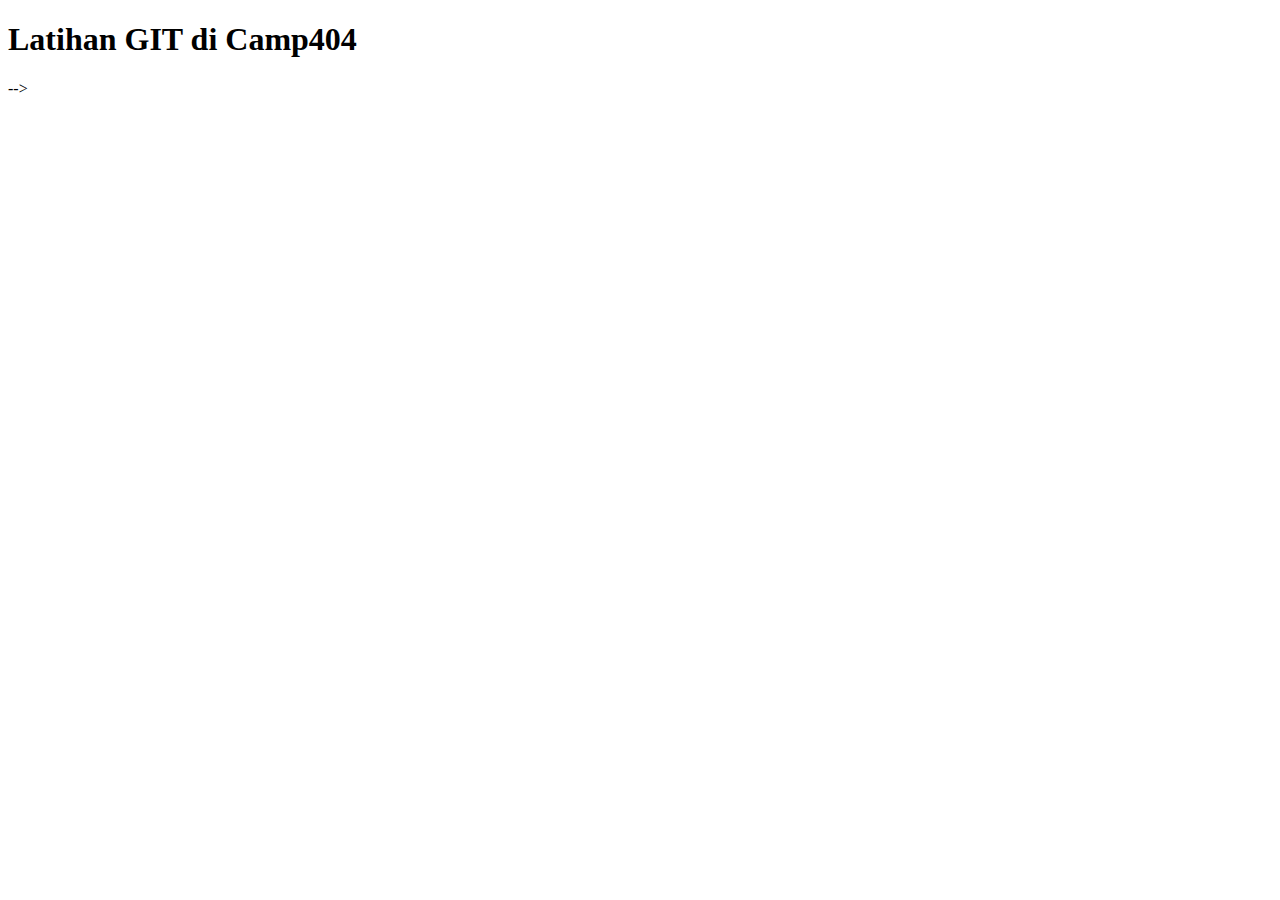
==== index.html @ 91bf2d07 "menambahkan index.html" ====
<!DOCTYPE html>
<html lang="en">
<head>
    <meta charset="UTF-8">
    <meta name="viewport" content="width=device-width, initial-scale=1.0">
    <title>Latihan GIT</title>
</head>
<body>
    <h1>Latihan GIT di Camp404</h1>
</body>
</html>-->
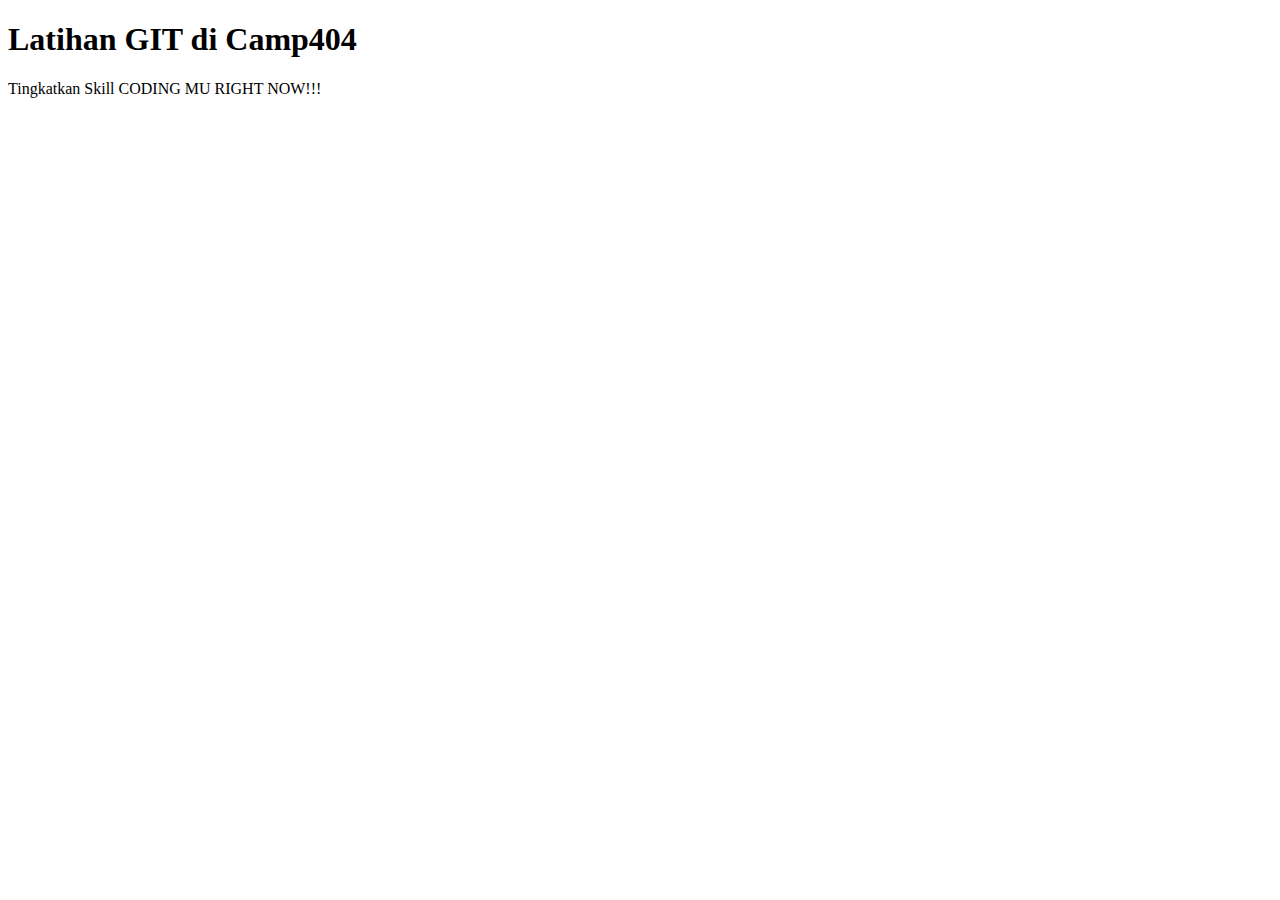
==== commit 4464f848: "menambahkan css+modif html" " ; ." ====
--- a/index.html
+++ b/index.html
@@ -3,9 +3,14 @@
 <head>
     <meta charset="UTF-8">
     <meta name="viewport" content="width=device-width, initial-scale=1.0">
+    <link rel="stylsheet" href="style.css">
+    <link rel="stylsheet" href="responsive.css">
     <title>Latihan GIT</title>
 </head>
 <body>
-    <h1>Latihan GIT di Camp404</h1>
+    <header>
+        <h1>Latihan GIT di Camp404</h1>
+        <p>Tingkatkan Skill CODING MU RIGHT NOW!!!</p>
+    </header>
 </body>
-</html>-->+</html>--- a/style.css
+++ b/style.css
@@ -0,0 +1,12 @@
+header{
+    margin:0 auto;
+    text-align: center;
+}
+h1{
+    font-family: Arial, Helvetica, sans-serif;
+    font-size: 14px;
+    font-weight: normal;
+}
+p{
+    font-size: 10px;
+}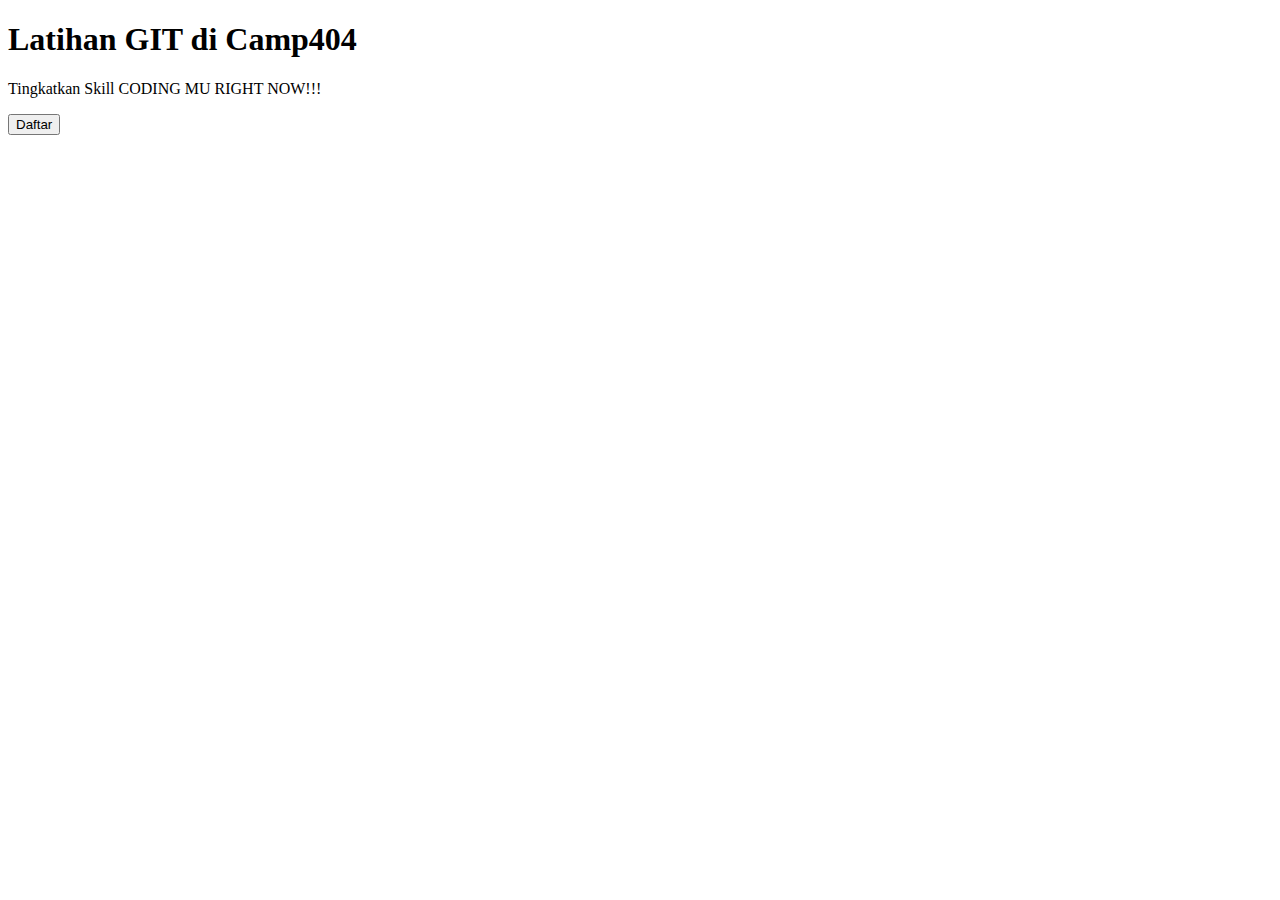
==== commit 0eb53492: "mengubah index.html dari komputer" ====
--- a/index.html
+++ b/index.html
@@ -11,6 +11,7 @@
     <header>
         <h1>Latihan GIT di Camp404</h1>
         <p>Tingkatkan Skill CODING MU RIGHT NOW!!!</p>
+        <button>Daftar</button>
     </header>
 </body>
 </html>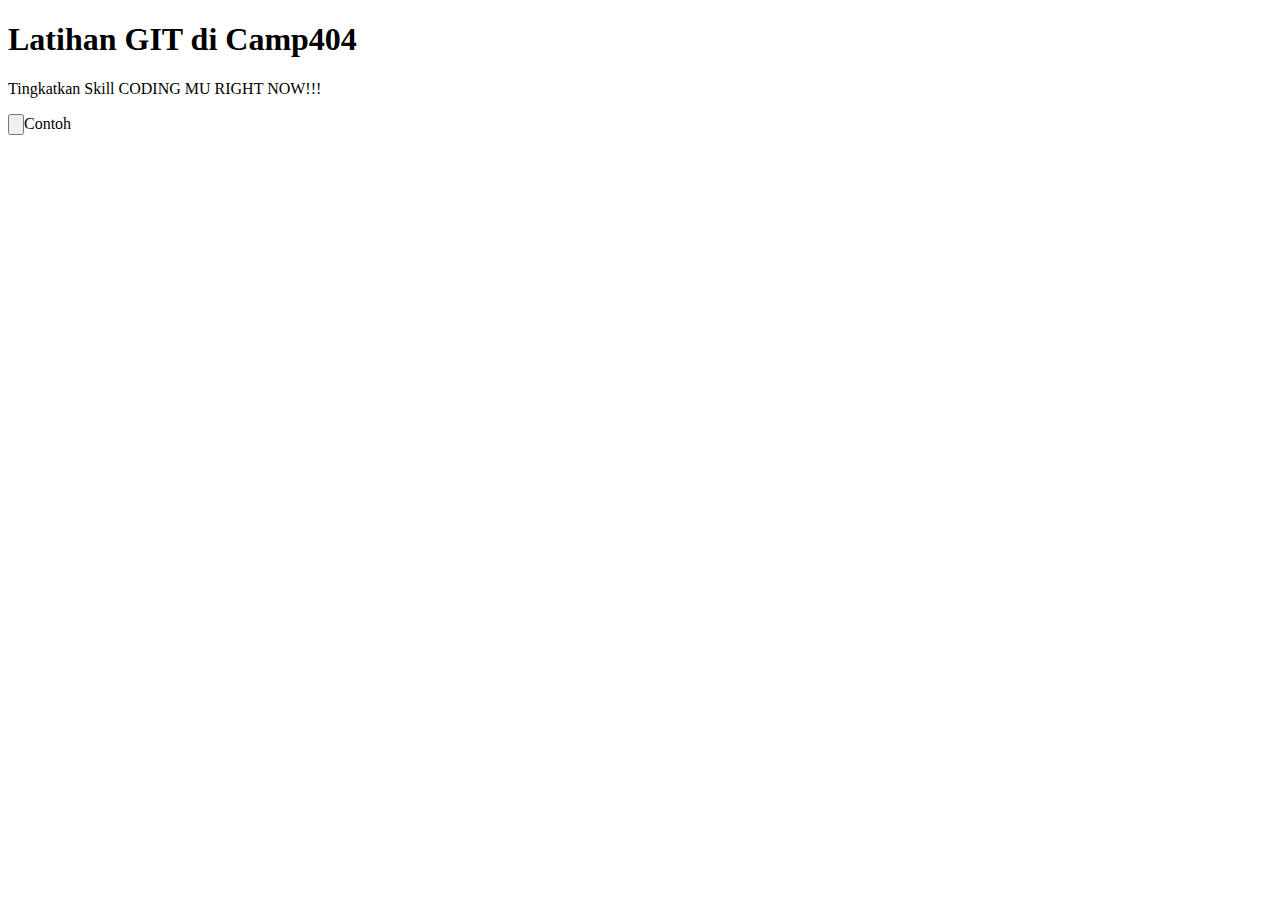
==== commit 25737483: "mengubah index.html dari github" ====
--- a/index.html
+++ b/index.html
@@ -11,7 +11,7 @@
     <header>
         <h1>Latihan GIT di Camp404</h1>
         <p>Tingkatkan Skill CODING MU RIGHT NOW!!!</p>
-        <button>Daftar</button>
+        <input type="button">Contoh</input>
     </header>
 </body>
-</html>+</html>
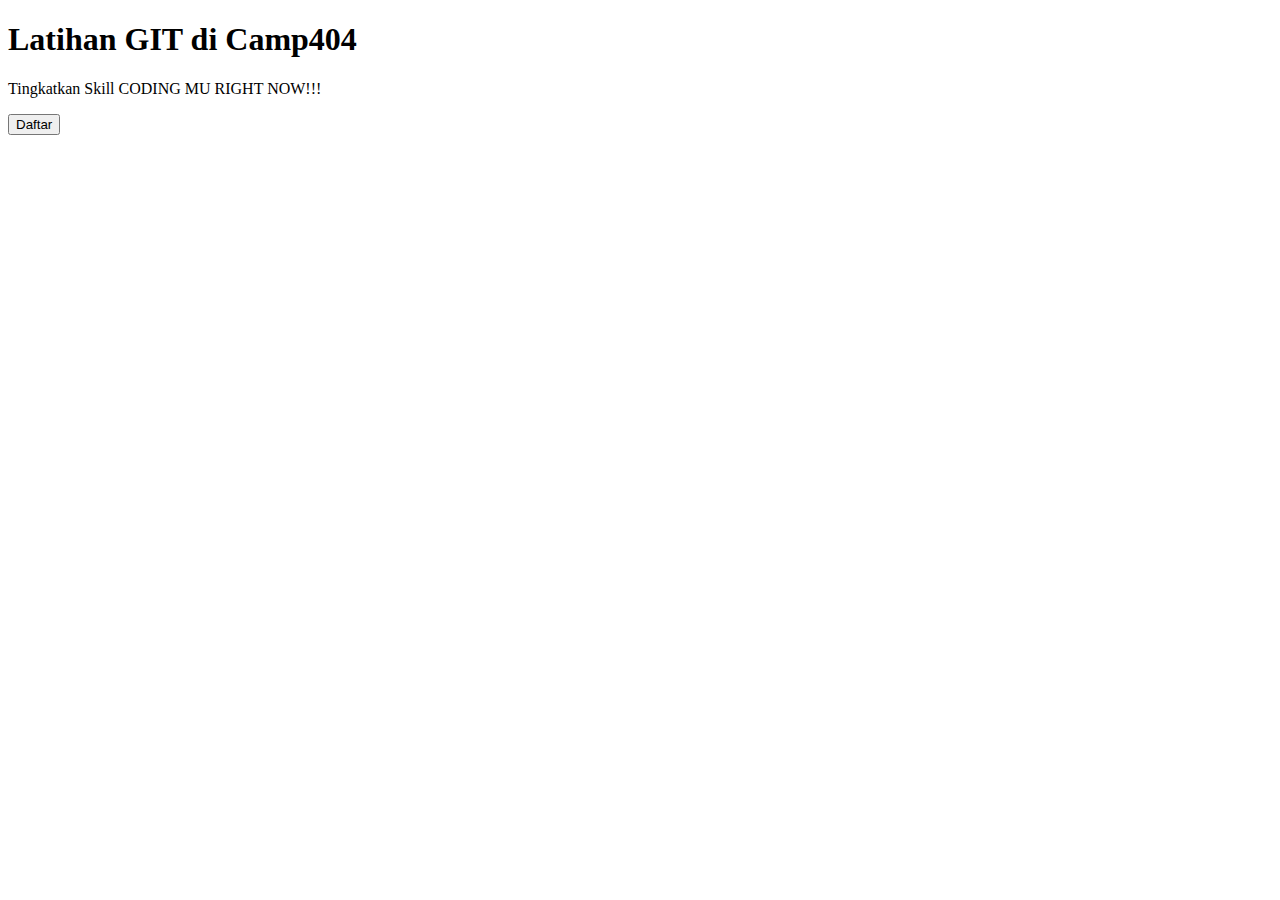
==== commit 27b43a16: "menyelesaikan konflik di index.html" ====
--- a/index.html
+++ b/index.html
@@ -11,7 +11,7 @@
     <header>
         <h1>Latihan GIT di Camp404</h1>
         <p>Tingkatkan Skill CODING MU RIGHT NOW!!!</p>
-        <input type="button">Contoh</input>
+        <button>Daftar</button>
     </header>
 </body>
 </html>
